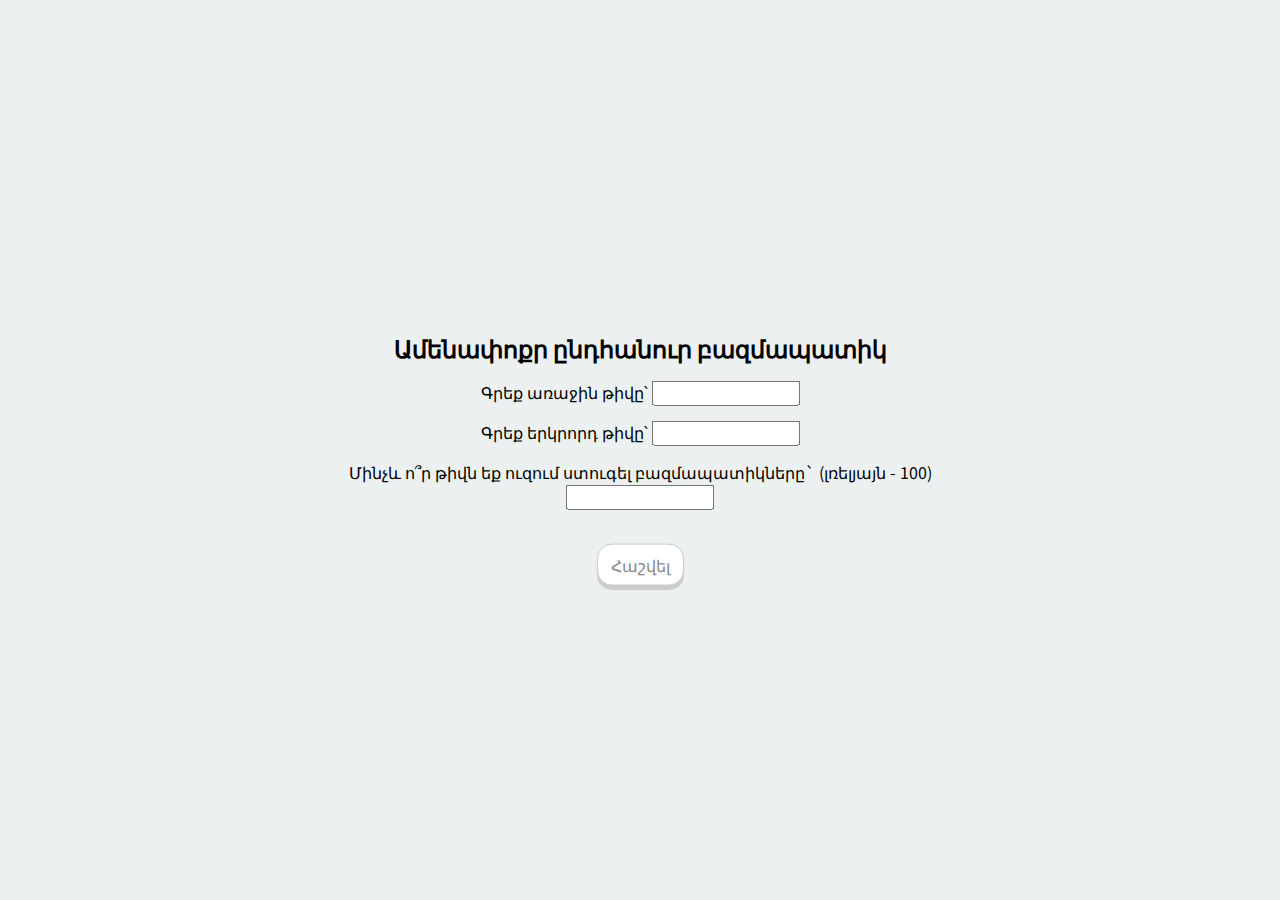
==== index.html @ 71dce228 "Added project files" ====
<!DOCTYPE html>
<html lang="en">
  <head>
    <meta charset="UTF-8" />
    <meta name="viewport" content="width=device-width, initial-scale=1.0" />
    <title>Document</title>
    <link rel="stylesheet" href="style.css" />
  </head>
  <body>
    <div class="container">
      <h2>Ամենափոքր ընդհանուր բազմապատիկ</h2>
      <div class="inputBox">
        Գրեք առաջին թիվը՝ <input type="text" id="firstNum" />
      </div>
      <br />
      <div class="inputBox">
        Գրեք երկրորդ թիվը՝ <input type="text" id="secondNum" />
      </div>
      <br />
      <div class="inputBox">
        Մինչև ո՞ր թիվն եք ուզում ստուգել բազմապատիկները` (լռելյայն - 100)
        <input type="text" id="toNum" />
      </div>
      <br />
      <div id="result"></div>
      <div class="inputBox">
        <input type="button" value="Հաշվել" id="solve" onclick="solve()" />
      </div>
    </div>

    <script type="text/javascript" src="script.js"></script>
  </body>
</html>
---- style.css ----
@import url('https://fonts.googleapis.com/css2?family=Noto+Sans+JP&display=swap');  
* {
    font-family: 'Noto Sans JP', sans-serif;
}
body {
    background: #ecf0f1;
    margin: 15px;
}
.container {
    position: absolute;
    top: 50%;
    left: 50%;
    transform: translate(-50%,-50%);
    text-align: center;
}
.container .inputBox {
    margin: -5px;
}
.container .inputBox input[type=button] {
    position: relative;
    border: 1px solid #ccc;
    padding: 8px 13px;
    background: #fff;
    border-radius: 15px;
    font-size: 16px;
    box-shadow: 0 4px 1px #ccc;
    outline: none;
    margin: 10px 0;
    cursor: pointer;
    color: #888;
}
.container .inputBox input[type=button]:active{ 
    box-shadow: none;
    transform: translateY(4px);
}
.container #result {
    margin: 10px 0;
}
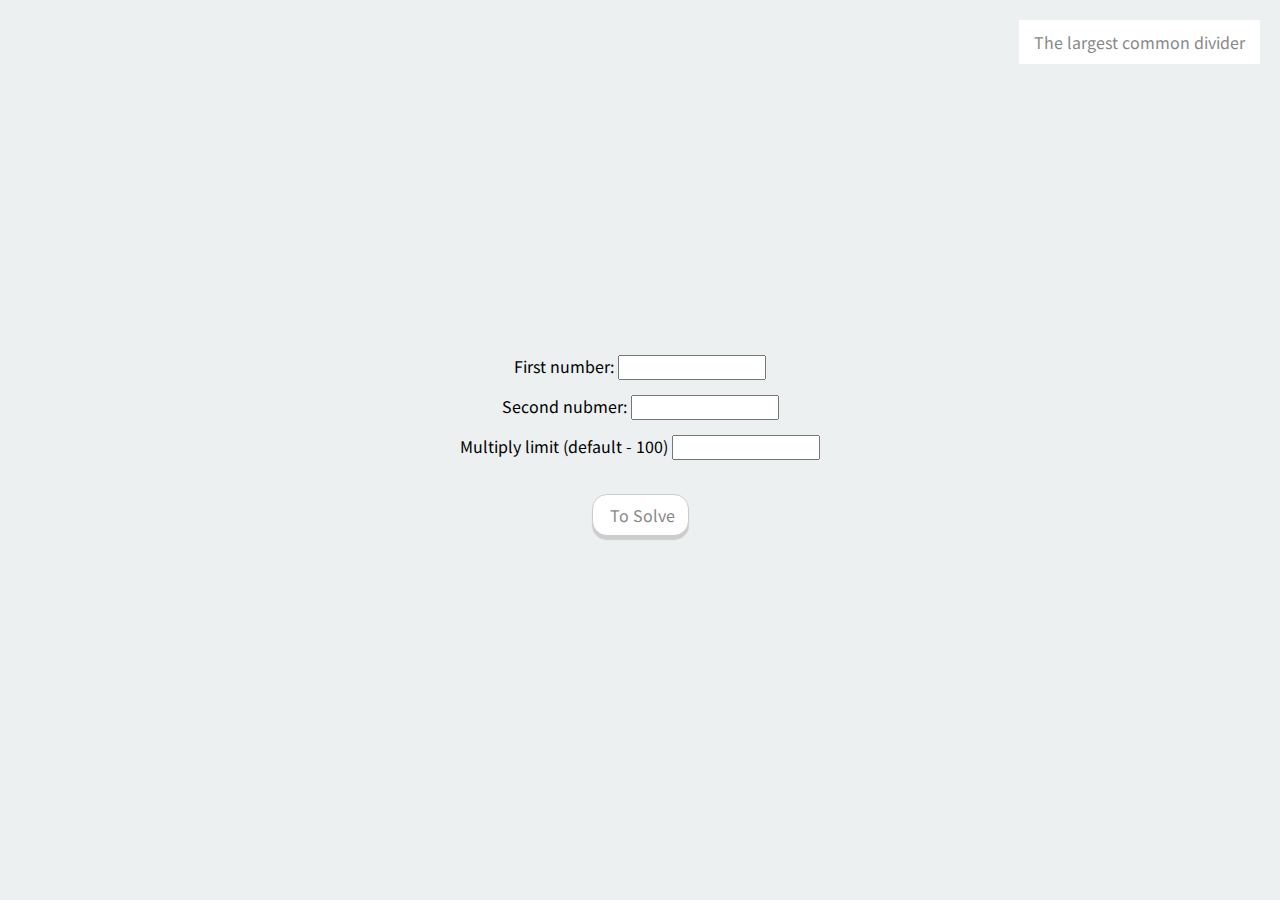
==== commit 137f53ec: "Language change" ====
--- a/index.html
+++ b/index.html
@@ -7,24 +7,27 @@
     <link rel="stylesheet" href="style.css" />
   </head>
   <body>
+
+    <a href="largestcommondivider/index.html" class="lDivider">The largest common divider</a>
+
     <div class="container">
-      <h2>Ամենափոքր ընդհանուր բազմապատիկ</h2>
+      <h2The largest common multiple</h2>
       <div class="inputBox">
-        Գրեք առաջին թիվը՝ <input type="text" id="firstNum" />
+        First number: <input type="text" id="firstNum" />
       </div>
       <br />
       <div class="inputBox">
-        Գրեք երկրորդ թիվը՝ <input type="text" id="secondNum" />
+        Second nubmer: <input type="text" id="secondNum" />
       </div>
       <br />
       <div class="inputBox">
-        Մինչև ո՞ր թիվն եք ուզում ստուգել բազմապատիկները` (լռելյայն - 100)
+        Multiply limit (default - 100)
         <input type="text" id="toNum" />
       </div>
       <br />
       <div id="result"></div>
       <div class="inputBox">
-        <input type="button" value="Հաշվել" id="solve" onclick="solve()" />
+        <input type="button" value=" To Solve" id="solve" onclick="solve()" />
       </div>
     </div>
 
--- a/style.css
+++ b/style.css
@@ -35,4 +35,19 @@
 }
 .container #result {
     margin: 10px 0;
+}
+.lDivider {
+    background: #fff;
+    display: block;
+    position: absolute;
+    right: 20px;
+    top: 20px;
+    padding: 10px 15px;
+    color: #888;
+    text-decoration: none;
+    transition: .3s;
+}
+.lDivider:hover {
+    background: #263238;
+    color: #ecf0f1;
 }